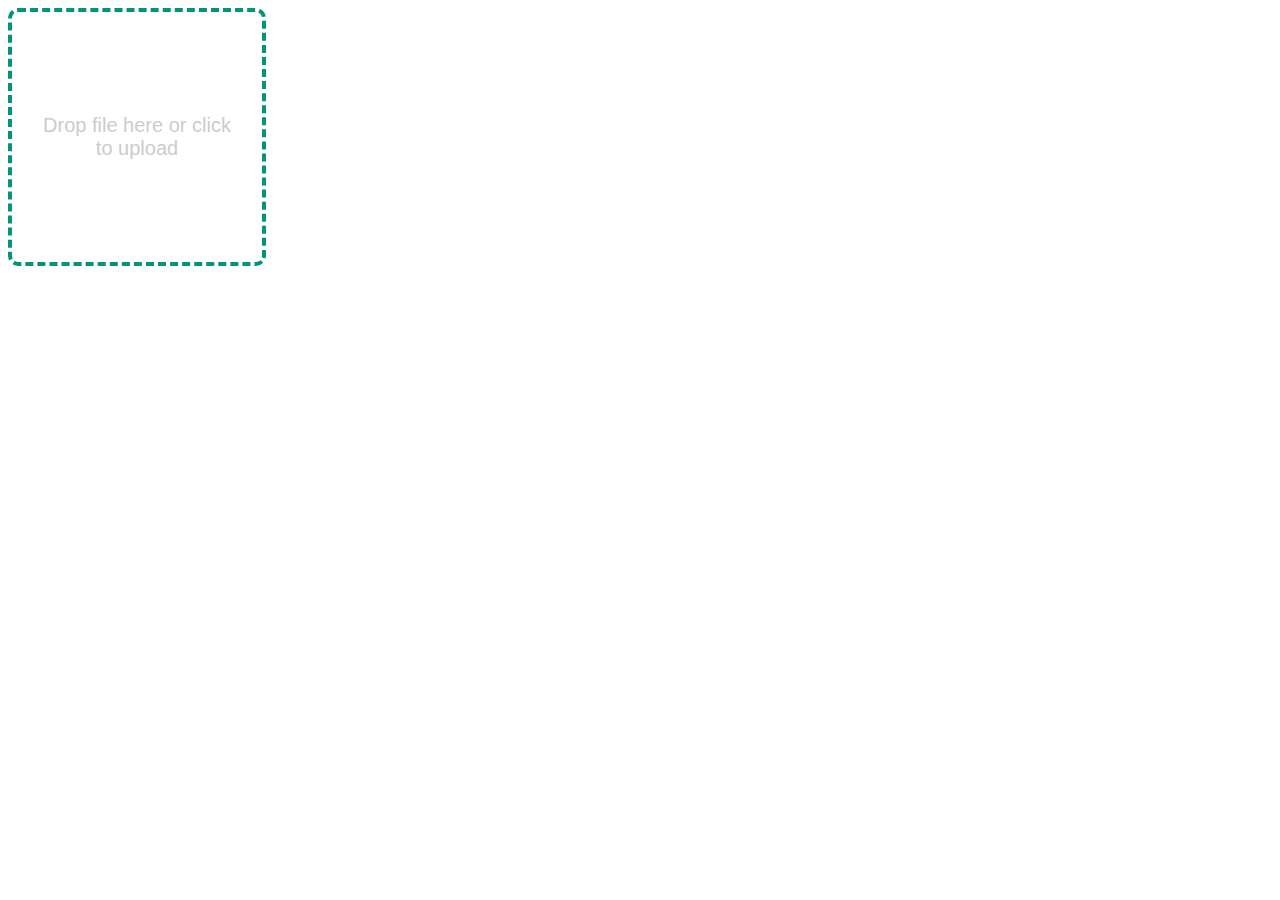
==== Simple Drag and Drop File Upload/index.html @ 1e7fff7d "2020-05-23" ====
<!DOCTYPE html>
<html lang="en">

<head>
    <meta charset="UTF-8">
    <meta name="viewport" content="width=device-width, initial-scale=1.0">
    <link rel="stylesheet" href="./index.css">
    <title>Document</title>
</head>

<body>
    <div class="drop-zone">
        <span class="drop-zone__prompt">Drop file here or click to upload</span>
        <input class='drop-zone__input' type="file" name="myFile">
    </div>

    <script src="./app.js"></script>
</body>

</html>
---- Simple Drag and Drop File Upload/index.css ----
.drop-zone {
    max-width: 200px;
    height: 200px;
    padding: 25px;
    display: flex;
    align-items: center;
    justify-content: center;
    text-align: center;
    font-family: -apple-system, BlinkMacSystemFont, 'Segoe UI', Roboto, Oxygen, Ubuntu, Cantarell, 'Open Sans', 'Helvetica Neue', sans-serif;
    font-weight: 500;
    font-size: 20px;
    cursor: pointer;
    color: #cccccc;
    border: 4px dashed #009578;
    border-radius: 10px;
}

.drop-zone--over {
    border-style: solid;
}

.drop-zone__input {
    display: none;
}

.drop-zone__thumb {
    width: 100%;
    height: 100%;
    border-radius: 10px;
    overflow: hidden;
    background-color: #cccccc;
    background-size: cover;
    position: relative;
}

.drop-zone__thumb::after {
    content: attr(data-label);
    position: absolute;
    bottom: 0;
    left: 0;
    width: 100%;
    padding: 5px 0;
    color: #ffffff;
    background: rgba(0, 0, 0, 0.75);
    font-size: 14px;
    text-align: center;
}
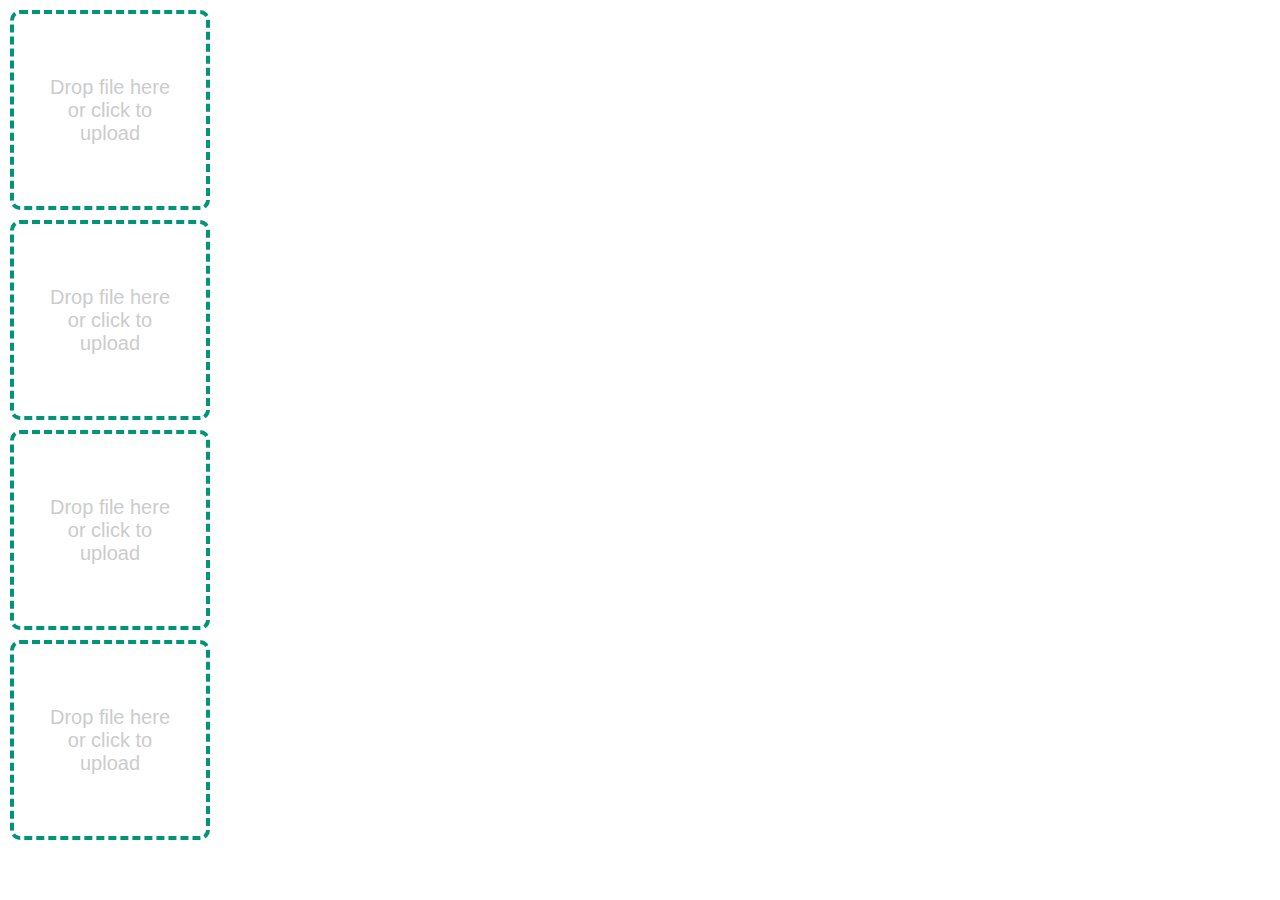
==== commit 1abe6065: "2020-05-30" ====
--- a/Simple Drag and Drop File Upload/index.html
+++ b/Simple Drag and Drop File Upload/index.html
@@ -9,9 +9,23 @@
 </head>
 
 <body>
-    <div class="drop-zone">
-        <span class="drop-zone__prompt">Drop file here or click to upload</span>
-        <input class='drop-zone__input' type="file" name="myFile">
+    <div class="drop">
+        <div class="drop-zone">
+            <span class="drop-zone__prompt">Drop file here or click to upload</span>
+            <input class='drop-zone__input' type="file" name="myFile">
+        </div>
+        <div class="drop-zone">
+            <span class="drop-zone__prompt">Drop file here or click to upload</span>
+            <input class='drop-zone__input' type="file" name="myFile">
+        </div>
+        <div class="drop-zone">
+            <span class="drop-zone__prompt">Drop file here or click to upload</span>
+            <input class='drop-zone__input' type="file" name="myFile">
+        </div>
+        <div class="drop-zone">
+            <span class="drop-zone__prompt">Drop file here or click to upload</span>
+            <input class='drop-zone__input' type="file" name="myFile">
+        </div>
     </div>
 
     <script src="./app.js"></script>
--- a/Simple Drag and Drop File Upload/index.css
+++ b/Simple Drag and Drop File Upload/index.css
@@ -1,3 +1,11 @@
+* {
+    margin: 0;
+    padding: 0;
+    box-sizing: border-box;
+}
+
+
+
 .drop-zone {
     max-width: 200px;
     height: 200px;
@@ -13,6 +21,7 @@
     color: #cccccc;
     border: 4px dashed #009578;
     border-radius: 10px;
+    margin: 10px;
 }
 
 .drop-zone--over {
